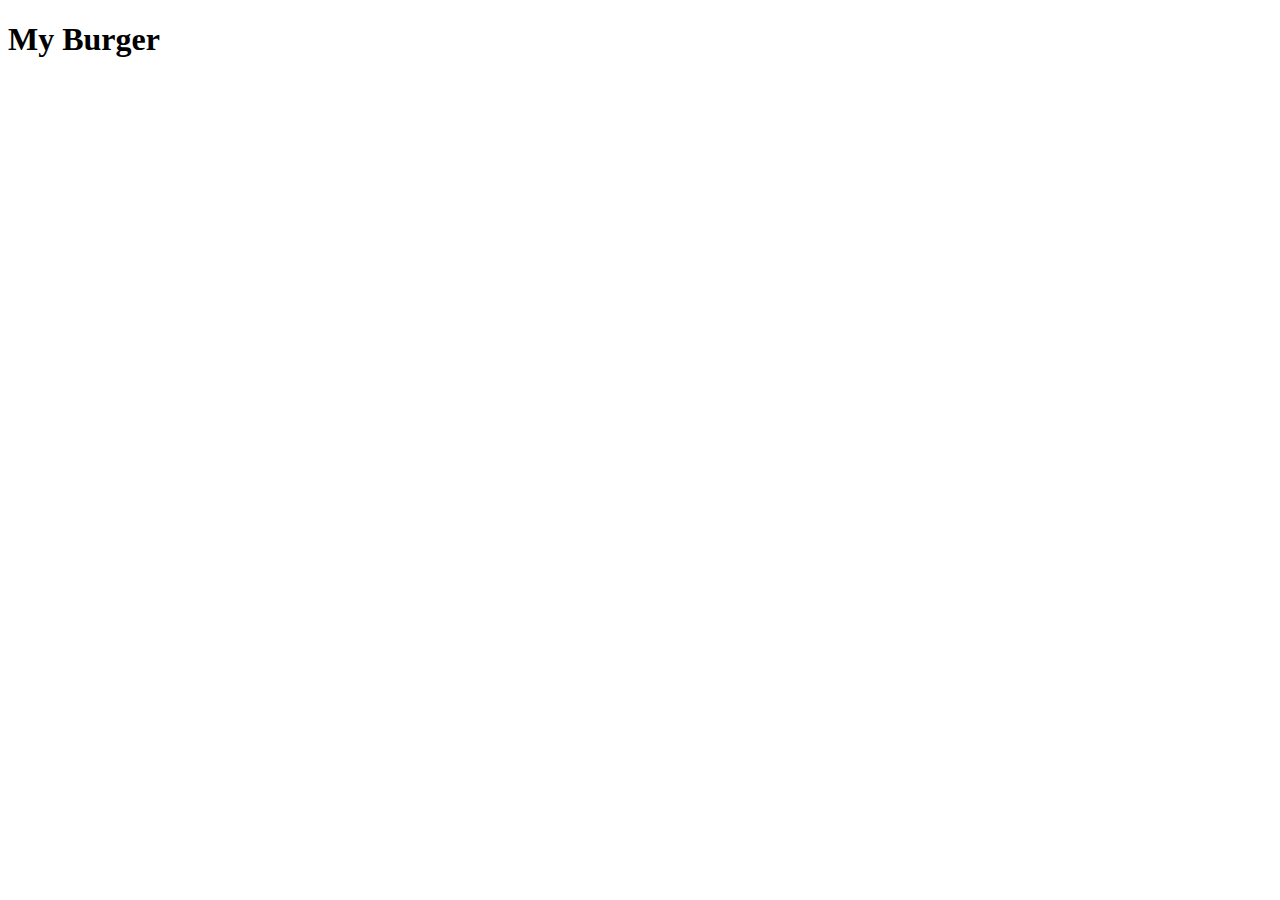
==== recipes/burger.html @ 5e139ae6 "Create index.html /recipe and burger.html" ====
<!DOCTYPE html>
<html lang="en">
<head>
    <meta charset="UTF-8">
    <meta name="viewport" content="width=device-width, initial-scale=1.0">
    <title>Burger Recipe</title>
</head>
<body>
    <h1>My Burger</h1>
</body>
</html>
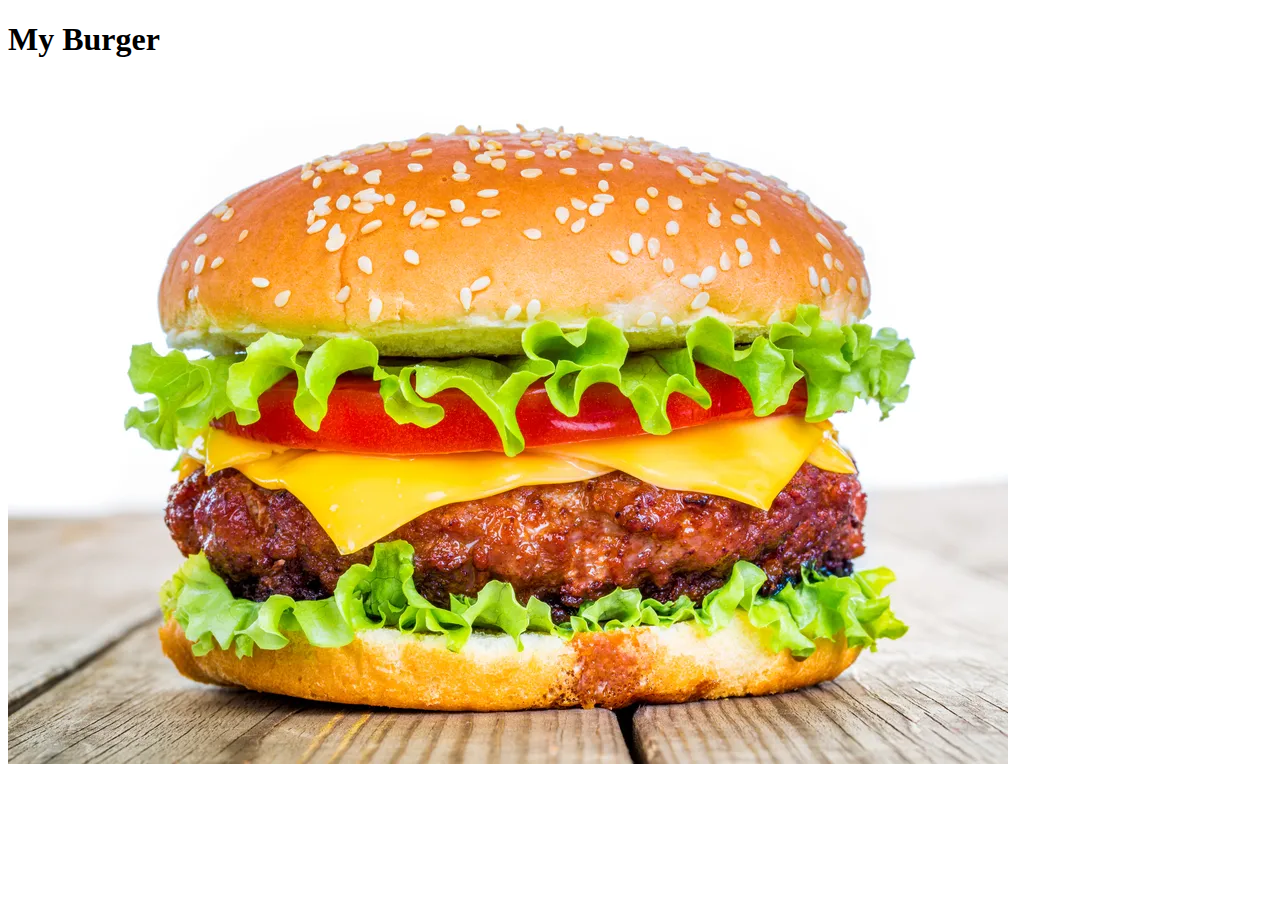
==== commit eb63c412: "Insert burger image to burger.html" ====
--- a/recipes/burger.html
+++ b/recipes/burger.html
@@ -7,5 +7,6 @@
 </head>
 <body>
     <h1>My Burger</h1>
+    <img src="../images/burger.jpg" alt="greatest burger ever">
 </body>
 </html>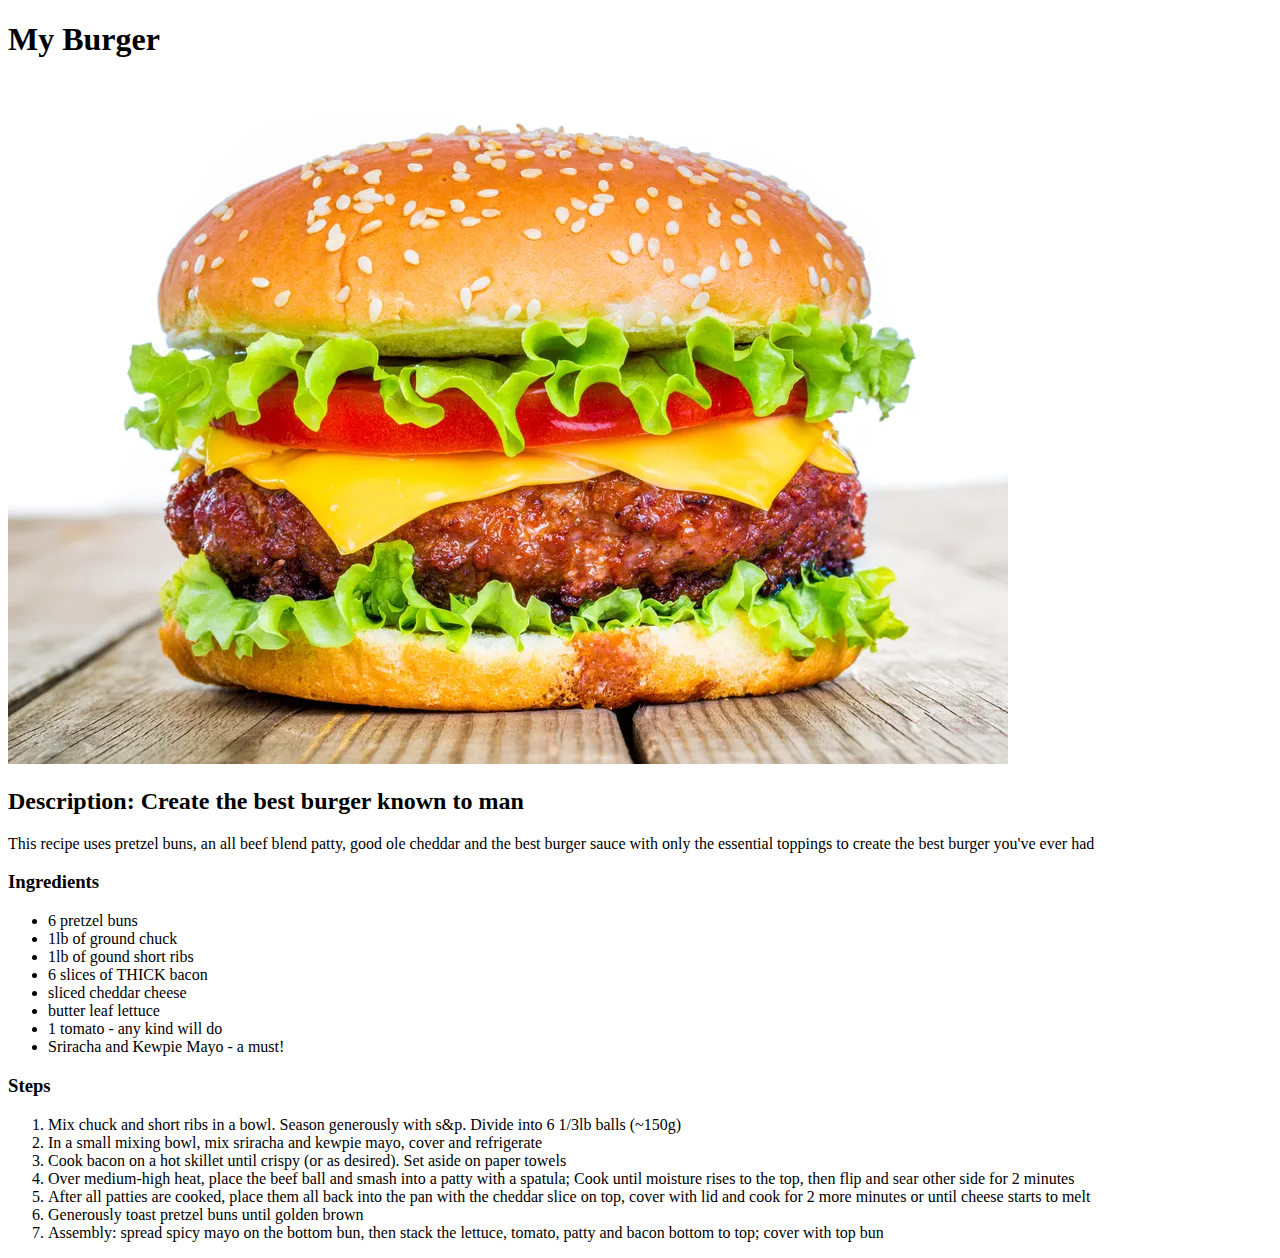
==== commit 2626dff8: "Insert ingredients and steps to burger recipes" ====
--- a/recipes/burger.html
+++ b/recipes/burger.html
@@ -8,5 +8,32 @@
 <body>
     <h1>My Burger</h1>
     <img src="../images/burger.jpg" alt="greatest burger ever">
+    
+    <h2>Description: Create the best burger known to man</h2>
+    <p>This recipe uses pretzel buns, an all beef blend patty, good ole cheddar and the best burger sauce with only the essential toppings to create the best burger you've ever had</p>
+
+    <h3>Ingredients</h3>
+    <ul>
+        <li>6 pretzel buns</li>
+        <li>1lb of ground chuck</li>
+        <li>1lb of gound short ribs</li>
+        <li>6 slices of THICK bacon</li>
+        <li>sliced cheddar cheese</li>
+        <li>butter leaf lettuce</li>
+        <li>1 tomato - any kind will do</li>
+        <li>Sriracha and Kewpie Mayo - a must!</li>
+    </ul>
+
+    <h3>Steps</h3>
+    <ol>
+        <li>Mix chuck and short ribs in a bowl. Season generously with s&p. Divide into 6 1/3lb balls (~150g)</li>
+        <li>In a small mixing bowl, mix sriracha and kewpie mayo, cover and refrigerate</li>
+        <li>Cook bacon on a hot skillet until crispy (or as desired). Set aside on paper towels</li>
+        <li>Over medium-high heat, place the beef ball and smash into a patty with a spatula; Cook until moisture rises to the top, then flip and sear other side for 2 minutes</li>
+        <li>After all patties are cooked, place them all back into the pan with the cheddar slice on top, cover with lid and cook for 2 more minutes or until cheese starts to melt</li>
+        <li>Generously toast pretzel buns until golden brown</li>
+        <li>Assembly: spread spicy mayo on the bottom bun, then stack the lettuce, tomato, patty and bacon bottom to top; cover with top bun </li>
+    </ol>
+
 </body>
 </html>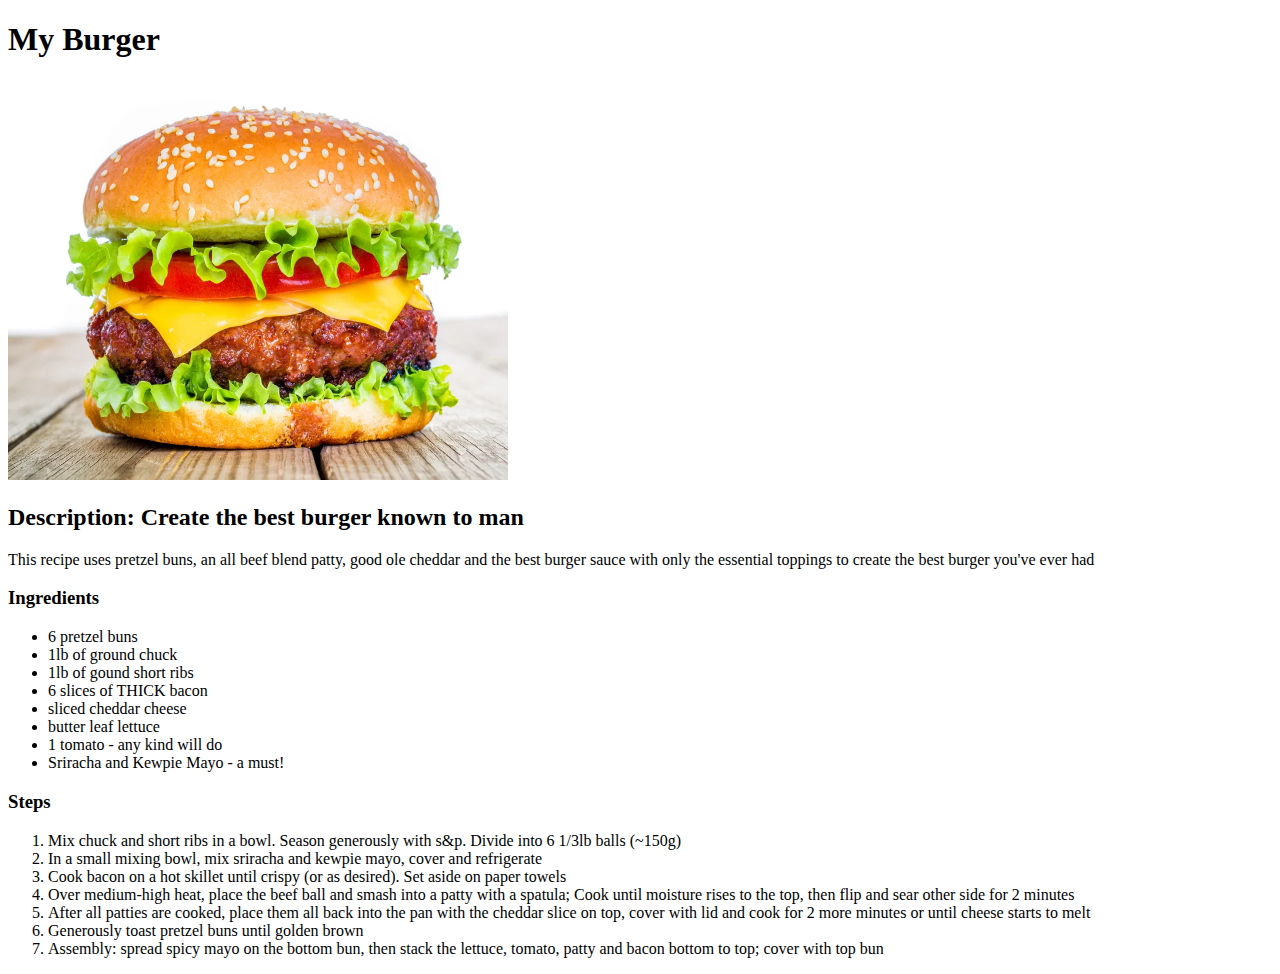
==== commit ca7cb2fe: "Create pomodoro.html, link to index, resize burger" ====
--- a/recipes/burger.html
+++ b/recipes/burger.html
@@ -7,7 +7,7 @@
 </head>
 <body>
     <h1>My Burger</h1>
-    <img src="../images/burger.jpg" alt="greatest burger ever">
+    <img src="../images/burger.jpg" alt="greatest burger ever" height="400" width="500">
     
     <h2>Description: Create the best burger known to man</h2>
     <p>This recipe uses pretzel buns, an all beef blend patty, good ole cheddar and the best burger sauce with only the essential toppings to create the best burger you've ever had</p>
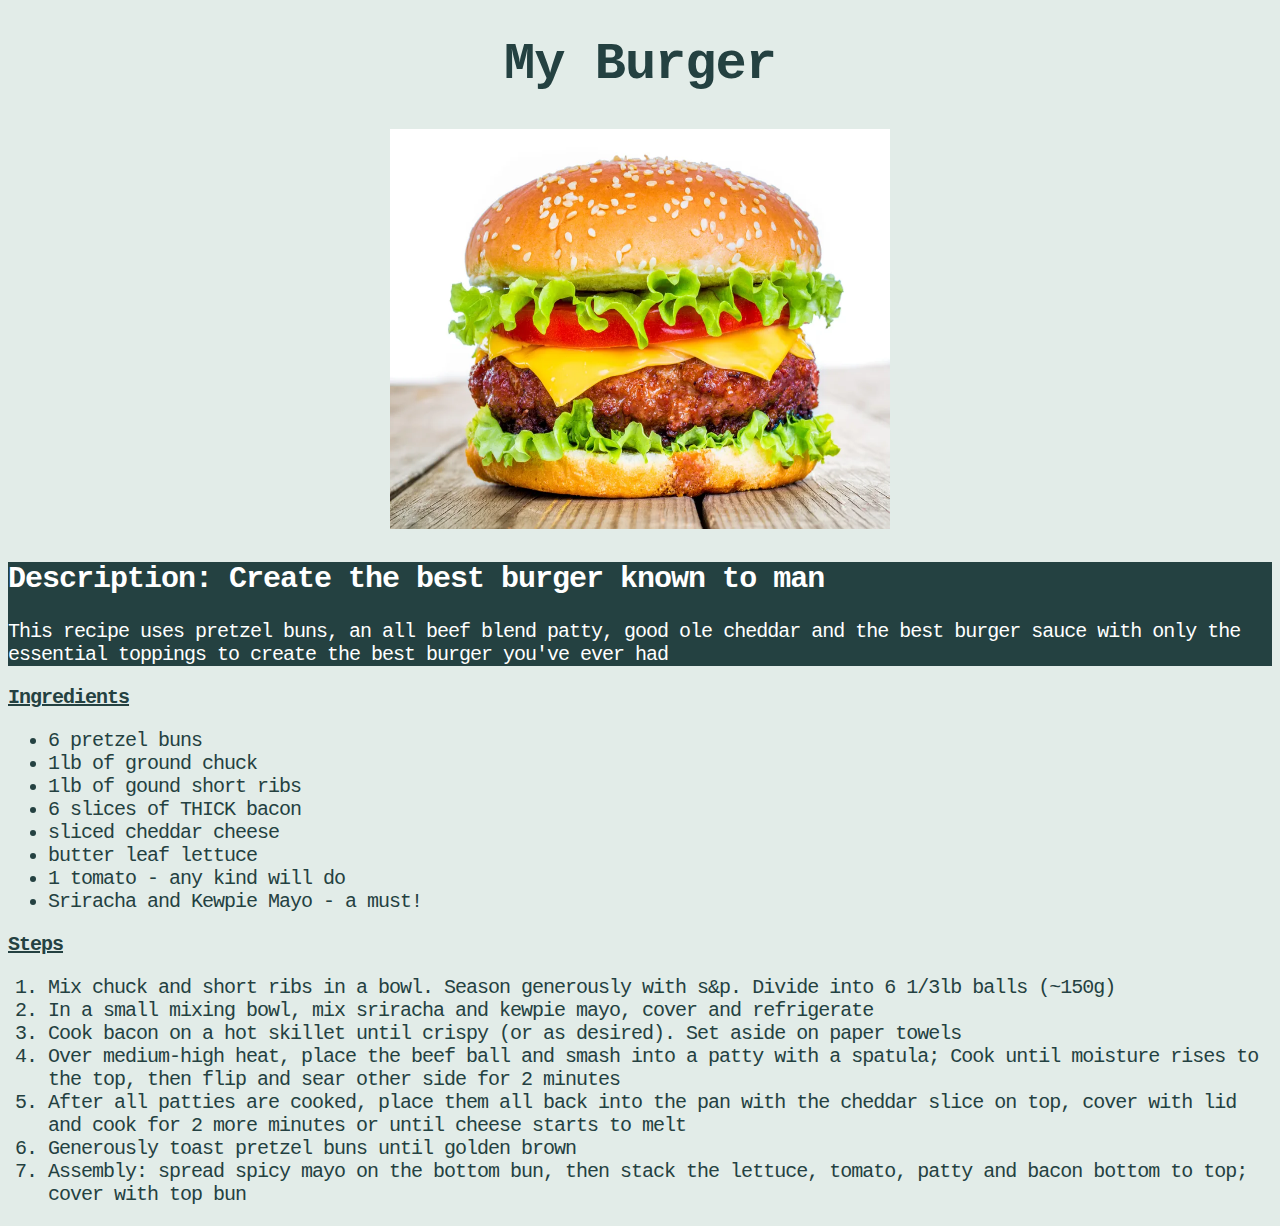
==== commit 64a61357: "Add style.css stylesheet" ====
--- a/recipes/burger.html
+++ b/recipes/burger.html
@@ -4,17 +4,20 @@
     <meta charset="UTF-8">
     <meta name="viewport" content="width=device-width, initial-scale=1.0">
     <title>Burger Recipe</title>
+    <link rel="stylesheet" href="../style.css">
 </head>
 <body>
     <h1>My Burger</h1>
     <img src="../images/burger.jpg" alt="greatest burger ever" height="400" width="500">
     
-    <h2>Description: Create the best burger known to man</h2>
-    <p>This recipe uses pretzel buns, an all beef blend patty, good ole cheddar and the best burger sauce with only the essential toppings to create the best burger you've ever had</p>
-
-    <h3>Ingredients</h3>
-    <ul>
-        <li>6 pretzel buns</li>
+    <div class="desc">
+        <h2 class="tagline">Description: Create the best burger known to man</h2>
+        <p class="detail">This recipe uses pretzel buns, an all beef blend patty, good ole cheddar and the best burger sauce with only the essential toppings to create the best burger you've ever had</p>
+    </div>
+    
+    <h3 class="list header">Ingredients</h3>
+    <ul class="list content">
+        <li>6 pretzel buns</li> 
         <li>1lb of ground chuck</li>
         <li>1lb of gound short ribs</li>
         <li>6 slices of THICK bacon</li>
@@ -24,8 +27,8 @@
         <li>Sriracha and Kewpie Mayo - a must!</li>
     </ul>
 
-    <h3>Steps</h3>
-    <ol>
+    <h3 class="list header">Steps</h3>
+    <ol class="list content">
         <li>Mix chuck and short ribs in a bowl. Season generously with s&p. Divide into 6 1/3lb balls (~150g)</li>
         <li>In a small mixing bowl, mix sriracha and kewpie mayo, cover and refrigerate</li>
         <li>Cook bacon on a hot skillet until crispy (or as desired). Set aside on paper towels</li>
--- a/style.css
+++ b/style.css
@@ -0,0 +1,34 @@
+/* style.css */
+
+body {
+    background-color: #e0ebe6ee;
+    color:#244141;
+    text-align: center;
+    font-family: 'Courier New', Monaco, Arial;
+    font-size:26px;
+    letter-spacing: -1px;
+}
+
+.link {
+    color: black;
+    font-weight: 600;
+}
+
+.desc {
+    background-color:#244141 ;
+    color: white;
+}
+
+.desc, .list {
+    text-align: left;
+    font-size: 20px;
+
+}
+
+.header {
+    text-decoration: underline;
+}
+
+.content {
+    font-weight:500;
+}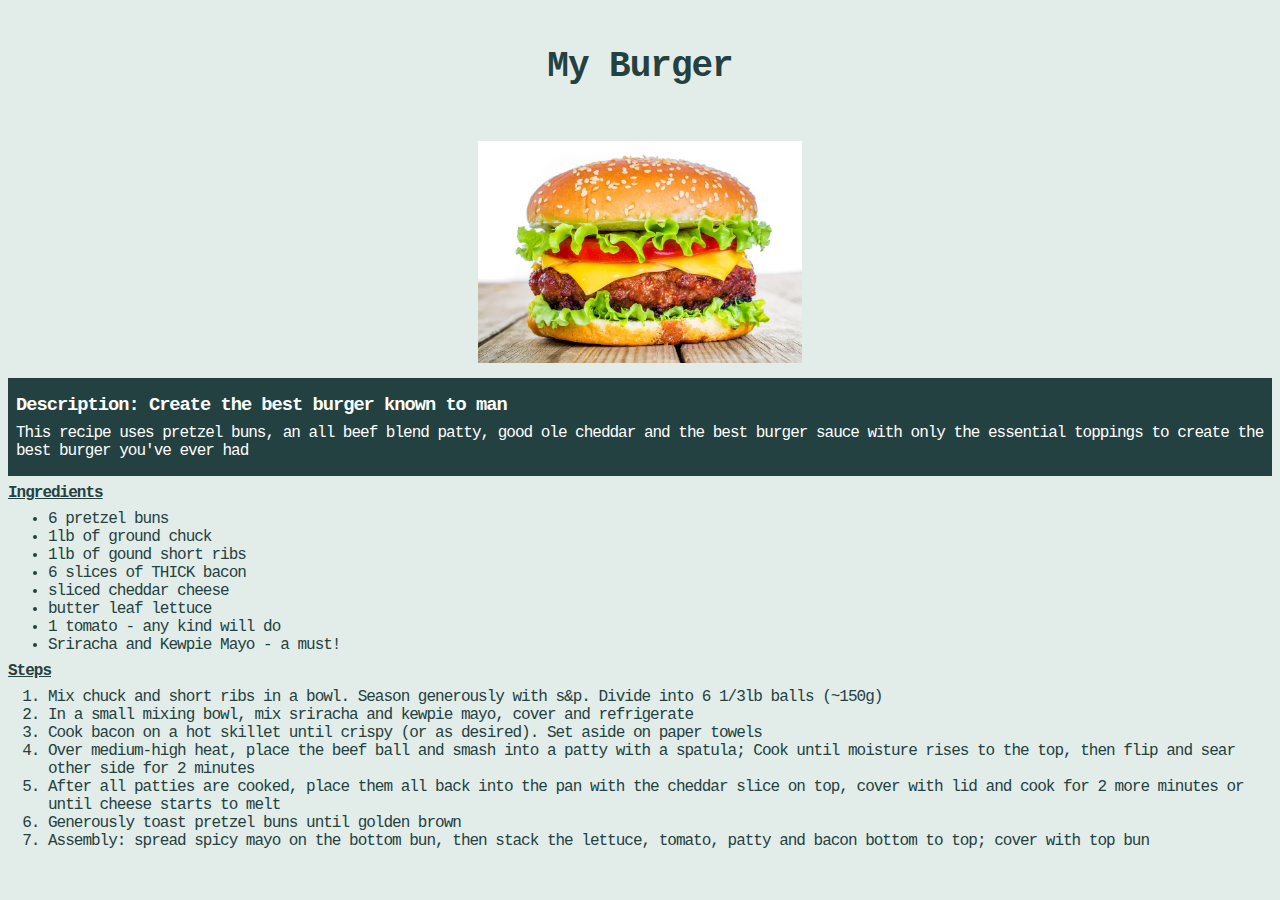
==== commit f057f1d5: "Adjust stylesheet box model and html selectors" ====
--- a/recipes/burger.html
+++ b/recipes/burger.html
@@ -6,37 +6,43 @@
     <title>Burger Recipe</title>
     <link rel="stylesheet" href="../style.css">
 </head>
+
 <body>
-    <h1>My Burger</h1>
-    <img src="../images/burger.jpg" alt="greatest burger ever" height="400" width="500">
+    <h2>My Burger</h2>
+    <img src="../images/burger.jpg" alt="greatest burger ever">
     
     <div class="desc">
-        <h2 class="tagline">Description: Create the best burger known to man</h2>
+        <h3 class="tagline">Description: Create the best burger known to man</h3>
         <p class="detail">This recipe uses pretzel buns, an all beef blend patty, good ole cheddar and the best burger sauce with only the essential toppings to create the best burger you've ever had</p>
     </div>
     
-    <h3 class="list header">Ingredients</h3>
-    <ul class="list content">
-        <li>6 pretzel buns</li> 
-        <li>1lb of ground chuck</li>
-        <li>1lb of gound short ribs</li>
-        <li>6 slices of THICK bacon</li>
-        <li>sliced cheddar cheese</li>
-        <li>butter leaf lettuce</li>
-        <li>1 tomato - any kind will do</li>
-        <li>Sriracha and Kewpie Mayo - a must!</li>
-    </ul>
+    <div class="ingredients">
+        <h3 class="list header">Ingredients</h3>
+        <ul class="list content">
+            <li>6 pretzel buns</li> 
+            <li>1lb of ground chuck</li>
+            <li>1lb of gound short ribs</li>
+            <li>6 slices of THICK bacon</li>
+            <li>sliced cheddar cheese</li>
+            <li>butter leaf lettuce</li>
+            <li>1 tomato - any kind will do</li>
+            <li>Sriracha and Kewpie Mayo - a must!</li>
+        </ul>
+    </div>
 
-    <h3 class="list header">Steps</h3>
-    <ol class="list content">
-        <li>Mix chuck and short ribs in a bowl. Season generously with s&p. Divide into 6 1/3lb balls (~150g)</li>
-        <li>In a small mixing bowl, mix sriracha and kewpie mayo, cover and refrigerate</li>
-        <li>Cook bacon on a hot skillet until crispy (or as desired). Set aside on paper towels</li>
-        <li>Over medium-high heat, place the beef ball and smash into a patty with a spatula; Cook until moisture rises to the top, then flip and sear other side for 2 minutes</li>
-        <li>After all patties are cooked, place them all back into the pan with the cheddar slice on top, cover with lid and cook for 2 more minutes or until cheese starts to melt</li>
-        <li>Generously toast pretzel buns until golden brown</li>
-        <li>Assembly: spread spicy mayo on the bottom bun, then stack the lettuce, tomato, patty and bacon bottom to top; cover with top bun </li>
-    </ol>
+    <div class="steps">
+        <h3 class="list header">Steps</h3>
+        <ol class="list content">
+            <li>Mix chuck and short ribs in a bowl. Season generously with s&p. Divide into 6 1/3lb balls (~150g)</li>
+            <li>In a small mixing bowl, mix sriracha and kewpie mayo, cover and refrigerate</li>
+            <li>Cook bacon on a hot skillet until crispy (or as desired). Set aside on paper towels</li>
+            <li>Over medium-high heat, place the beef ball and smash into a patty with a spatula; Cook until moisture rises to the top, then flip and sear other side for 2 minutes</li>
+            <li>After all patties are cooked, place them all back into the pan with the cheddar slice on top, cover with lid and cook for 2 more minutes or until cheese starts to melt</li>
+            <li>Generously toast pretzel buns until golden brown</li>
+            <li>Assembly: spread spicy mayo on the bottom bun, then stack the lettuce, tomato, patty and bacon bottom to top; cover with top bun </li>
+        </ol>
+    </div>
+    
 
 </body>
 </html>--- a/style.css
+++ b/style.css
@@ -5,24 +5,49 @@
     color:#244141;
     text-align: center;
     font-family: 'Courier New', Monaco, Arial;
-    font-size:26px;
+    font-size:24px;
     letter-spacing: -1px;
+}
+
+.main {
+    margin-top: 100px;
+}
+
+h1, h2 {
+    padding: 16px;
+}
+
+.recipe-links {
+    padding: 8px;
 }
 
 .link {
     color: black;
     font-weight: 600;
+    display:inline-block;   
+    padding: 8px;
 }
 
+img {
+    max-width: 325px;
+    height: auto;
+    margin: 8px auto;
+
+
+}
 .desc {
     background-color:#244141 ;
     color: white;
+    padding: 8px;
 }
 
 .desc, .list {
     text-align: left;
-    font-size: 20px;
+    font-size: 16px;
+}
 
+.tagline, .detail, .header, .content {
+    margin: 8px auto;
 }
 
 .header {
